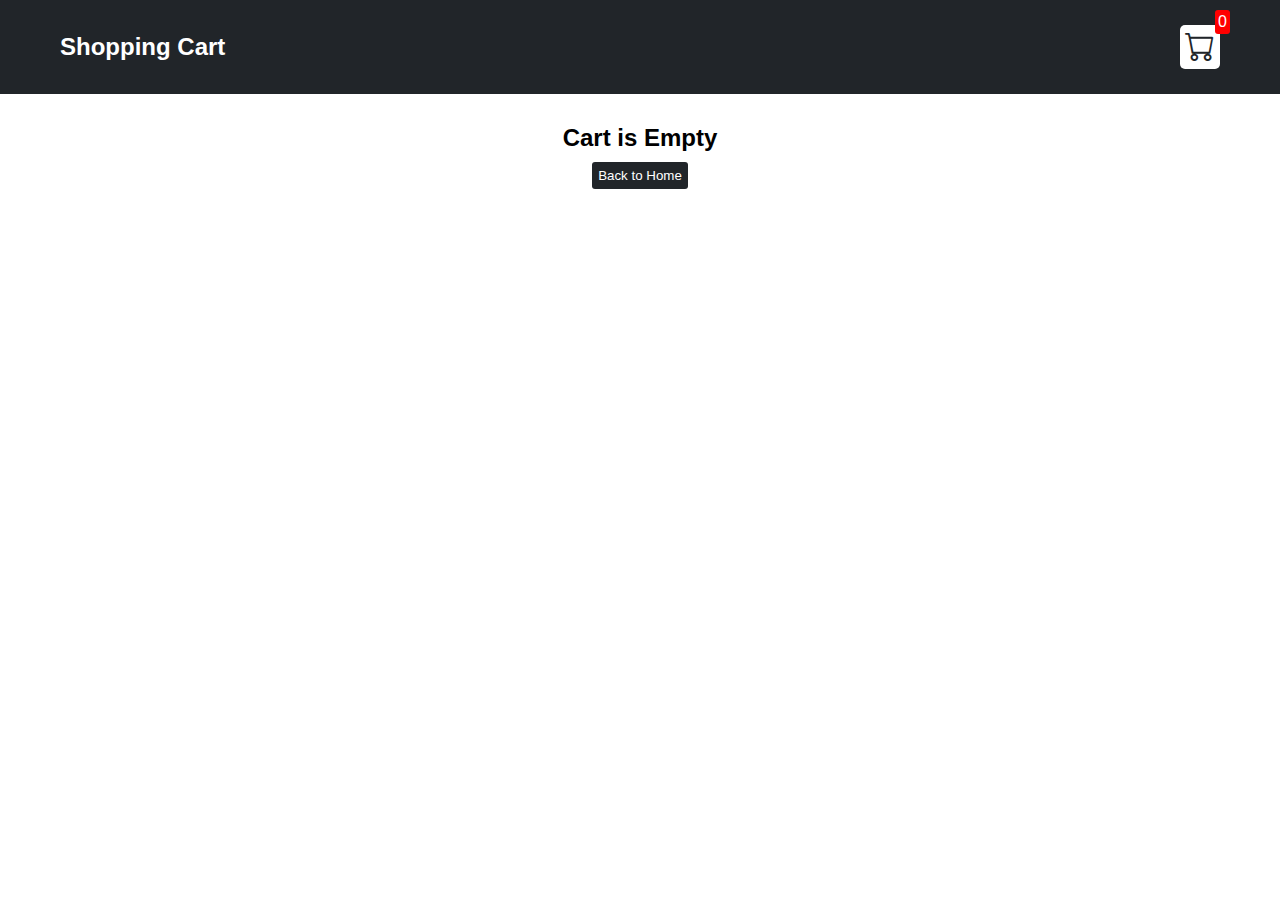
==== cart.html @ 5f8bfe07 "cart component added" ====
<!DOCTYPE html>
<html lang="en">
<head>
    <meta charset="UTF-8">
    <meta http-equiv="X-UA-Compatible" content="IE=edge">
    <meta name="viewport" content="width=device-width, initial-scale=1.0">
    <title>Clothing Store</title>
    <link rel="stylesheet" href="./src/style.css">
    <link rel="stylesheet" href="https://cdn.jsdelivr.net/npm/bootstrap-icons@1.10.2/font/bootstrap-icons.css">
</head>
<body>
     <!-- starting the navbar -->
    <nav class="navbar">
        <a href="./index.html">
            <h2>Shopping Cart</h2>
        </a>
        <a href="./cart.html">
            <div class="cart">
               <i class="bi bi-cart"></i>
               <div id="cart-amount" class="cart-amount">0</div>
            </div>
        </a>
    </nav>
    <!-- ending the navbar -->

    <div id="label" class="text-center"></div>
    <div class="shopping-cart" id="shopping-cart">
        
    </div>
</body>
<script src="./src/Data.js"></script>
<script src="./src/cart.js"></script>
</html>
---- src/style.css ----
* {
    margin: 0;
    padding: 0;
    box-sizing: border-box;
}

body {
    font-family: sans-serif;
}

i {
    cursor: pointer;
}

a {
    text-decoration: none;
    color: #fff;
}

/* starting the navbar */
.navbar {
    width: 100%;
    background: #212529;
    color: #fff;
    padding: 25px 60px;
    display: flex;
    align-items: center;
    justify-content: space-between;
    margin-bottom: 30px;
}

.cart {
    background: #fff;
    color: #212529;
    padding: 5px;
    font-size: 30px;
    border-radius: 5px;
    position: relative;
}

.cart-amount {
    position: absolute;
    top: -15px;
    right: -10px;
    font-size: 16px;
    background-color: red;
    color: #fff;
    padding: 3px;
    border-radius: 3px;

}
/* ending the navbar */
/* starting shop items*/
.shop {
    display: grid;
    grid-template-columns: repeat(4, 223px);
    gap: 30px;
    justify-content: center;
}

@media(max-width: 1000px){
    .shop {
       grid-template-columns: repeat(2, 223px);
    }
}

@media(max-width: 500px){
    .shop {
       grid-template-columns: repeat(1, 223px);
    }
}

.item {
    border: 2px solid #212529;
    border-radius: 4px;
}

.details {
    display: flex;
    flex-direction: column;
    padding: 10px;
    gap: 10px;
}

.price-quantity {
    display: flex;
    justify-content: space-between;
    align-items: center;
}

.buttons {
    display: flex;
    align-items: center;
    gap: 8px;
    font-size: 16px;
}

.bi-dash-lg {
    color: red;
}

.bi-plus-lg {
    color: green;
}

/* ending shop  */
/* starting the cart */
.text-center {
    text-align: center;
    margin-bottom: 20px;
}

.homeBtn {
    background: #212529;
    color: #fff;
    border: none;
    padding: 6px;
    border-radius: 3px;
    cursor: pointer;
    margin-top: 10px;
}
/* ending the cart */
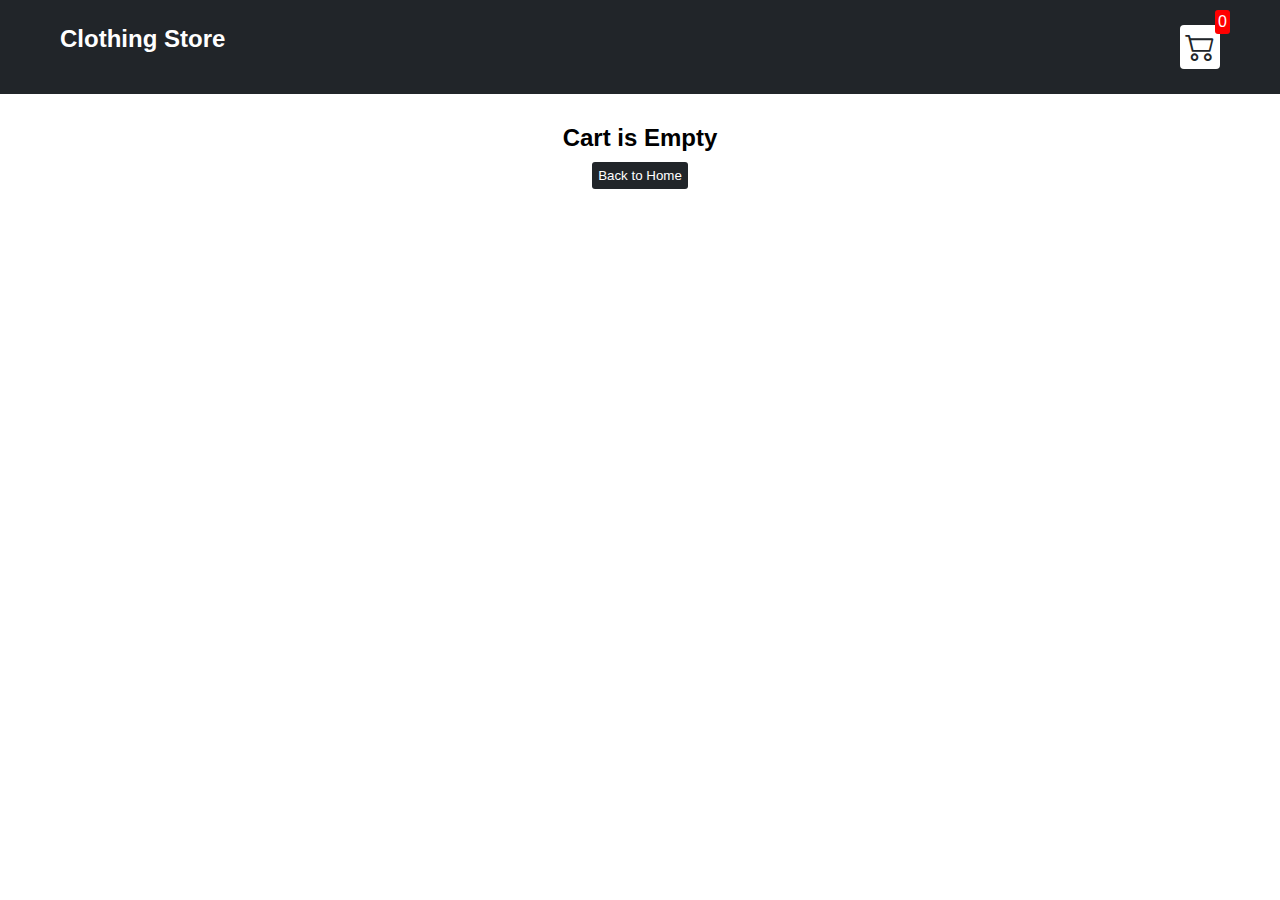
==== commit e5185ca3: "done" ====
--- a/cart.html
+++ b/cart.html
@@ -1,33 +1,35 @@
 <!DOCTYPE html>
 <html lang="en">
+
 <head>
-    <meta charset="UTF-8">
-    <meta http-equiv="X-UA-Compatible" content="IE=edge">
-    <meta name="viewport" content="width=device-width, initial-scale=1.0">
-    <title>Clothing Store</title>
-    <link rel="stylesheet" href="./src/style.css">
-    <link rel="stylesheet" href="https://cdn.jsdelivr.net/npm/bootstrap-icons@1.10.2/font/bootstrap-icons.css">
+  <meta charset="UTF-8">
+  <meta http-equiv="X-UA-Compatible" content="IE=edge">
+  <meta name="viewport" content="width=device-width, initial-scale=1.0">
+  <title>Clothing Store</title>
+  <link rel="stylesheet" href="src/style.css">
+  <link rel="stylesheet" href="https://cdn.jsdelivr.net/npm/bootstrap-icons@1.8.1/font/bootstrap-icons.css">
 </head>
+
 <body>
-     <!-- starting the navbar -->
-    <nav class="navbar">
-        <a href="./index.html">
-            <h2>Shopping Cart</h2>
-        </a>
-        <a href="./cart.html">
-            <div class="cart">
-               <i class="bi bi-cart"></i>
-               <div id="cart-amount" class="cart-amount">0</div>
-            </div>
-        </a>
-    </nav>
-    <!-- ending the navbar -->
+  <div class="navbar">
+    <a href="index.html">
+      <h2>Clothing Store</h2>
+    </a>
 
-    <div id="label" class="text-center"></div>
-    <div class="shopping-cart" id="shopping-cart">
-        
-    </div>
+    <a href="cart.html">
+      <div class="cart">
+        <i class="bi bi-cart2"></i>
+        <div id="cartAmount" class="cartAmount">0</div>
+      </div>
+    </a>
+
+  </div>
+
+  <div id="label" class="text-center"></div>
+
+  <div class="shopping-cart" id="shopping-cart"></div>
 </body>
-<script src="./src/Data.js"></script>
-<script src="./src/cart.js"></script>
+<script src="src/Data.js"></script>
+<script src="src/cart.js"></script>
+
 </html>--- a/src/style.css
+++ b/src/style.css
@@ -1,122 +1,192 @@
+/**
+* ! Changing default styles of the browser
+**/
+
 * {
-    margin: 0;
-    padding: 0;
-    box-sizing: border-box;
+  margin: 0;
+  padding: 0;
+  box-sizing: border-box;
 }
 
 body {
-    font-family: sans-serif;
+  font-family: sans-serif;
 }
 
 i {
-    cursor: pointer;
+  cursor: pointer;
 }
 
 a {
-    text-decoration: none;
-    color: #fff;
+  text-decoration: none;
+  color: white;
 }
 
-/* starting the navbar */
+/**
+* ! Navbar STyles are here
+**/
+
 .navbar {
-    width: 100%;
-    background: #212529;
-    color: #fff;
-    padding: 25px 60px;
-    display: flex;
-    align-items: center;
-    justify-content: space-between;
-    margin-bottom: 30px;
+  display: flex;
+  flex-direction: row;
+  justify-content: space-between;
+  background-color: #212529;
+  color: white;
+  padding: 25px 60px;
+  margin-bottom: 30px;
 }
 
 .cart {
-    background: #fff;
-    color: #212529;
-    padding: 5px;
-    font-size: 30px;
-    border-radius: 5px;
-    position: relative;
+  position: relative;
+  background-color: #fff;
+  color: #212529;
+  font-size: 30px;
+  padding: 5px;
+  border-radius: 4px;
 }
 
-.cart-amount {
-    position: absolute;
-    top: -15px;
-    right: -10px;
-    font-size: 16px;
-    background-color: red;
-    color: #fff;
-    padding: 3px;
-    border-radius: 3px;
-
-}
-/* ending the navbar */
-/* starting shop items*/
-.shop {
-    display: grid;
-    grid-template-columns: repeat(4, 223px);
-    gap: 30px;
-    justify-content: center;
+.cartAmount {
+  position: absolute;
+  top: -15px;
+  right: -10px;
+  font-size: 16px;
+  background-color: red;
+  color: white;
+  padding: 3px;
+  border-radius: 3px;
 }
 
-@media(max-width: 1000px){
-    .shop {
-       grid-template-columns: repeat(2, 223px);
-    }
+/**
+* ! Shop items styles are here
+**/
+
+.shop {
+  display: grid;
+  grid-template-columns: repeat(4, 223px);
+  gap: 30px;
+  justify-content: center;
+  margin-bottom: 50px;
 }
 
-@media(max-width: 500px){
-    .shop {
-       grid-template-columns: repeat(1, 223px);
-    }
+@media (max-width: 1000px) {
+  .shop {
+    grid-template-columns: repeat(2, 223px);
+  }
+}
+
+@media (max-width: 500px) {
+  .shop {
+    grid-template-columns: repeat(1, 223px);
+  }
 }
 
 .item {
-    border: 2px solid #212529;
-    border-radius: 4px;
+  border: 2px solid #212529;
+  border-radius: 4px;
+}
+.item img {
+  width: 100%;
+  border-radius: 2px 2px 0 0;
 }
 
 .details {
-    display: flex;
-    flex-direction: column;
-    padding: 10px;
-    gap: 10px;
+  display: flex;
+  flex-direction: column;
+  padding: 10px;
+  gap: 10px;
 }
 
 .price-quantity {
-    display: flex;
-    justify-content: space-between;
-    align-items: center;
+  display: flex;
+  flex-direction: row;
+  justify-content: space-between;
+  align-items: center;
 }
 
 .buttons {
-    display: flex;
-    align-items: center;
-    gap: 8px;
-    font-size: 16px;
+  display: flex;
+  flex-direction: row;
+  gap: 8px;
+  font-size: 16px;
 }
 
 .bi-dash-lg {
-    color: red;
+  color: red;
 }
 
 .bi-plus-lg {
-    color: green;
+  color: green;
 }
 
-/* ending shop  */
-/* starting the cart */
+/**
+* ! style rules for label and some buttons
+**/
+
 .text-center {
-    text-align: center;
-    margin-bottom: 20px;
+  text-align: center;
+  margin-bottom: 20px;
 }
 
-.homeBtn {
-    background: #212529;
-    color: #fff;
-    border: none;
-    padding: 6px;
-    border-radius: 3px;
-    cursor: pointer;
-    margin-top: 10px;
+.HomeBtn,
+.checkout,
+.removeAll {
+  background-color: #212529;
+  color: white;
+  border: none;
+  padding: 6px;
+  border-radius: 3px;
+  cursor: pointer;
+  margin-top: 10px;
 }
-/* ending the cart */+
+.checkout {
+  background-color: green;
+}
+.removeAll {
+  background-color: red;
+}
+.bi-x-lg {
+  color: red;
+  font-weight: bold;
+}
+
+/**
+* ! style rules for shopping-cart
+**/
+
+.shopping-cart {
+  display: grid;
+  grid-template-columns: repeat(1, 320px);
+  justify-content: center;
+  gap: 15px;
+}
+
+/**
+* ! style rules for cart-item
+**/
+
+.cart-item {
+  border: 2px solid #212529;
+  border-radius: 5px;
+  display: flex;
+}
+
+.title-price-x {
+  width: 195px;
+  display: flex;
+  align-items: center;
+  justify-content: space-between;
+  /* border: 2px solid red; */
+}
+
+.title-price {
+  display: flex;
+  align-items: center;
+  gap: 10px;
+}
+
+.cart-item-price {
+  background-color: #212529;
+  color: white;
+  border-radius: 4px;
+  padding: 3px 6px;
+}
